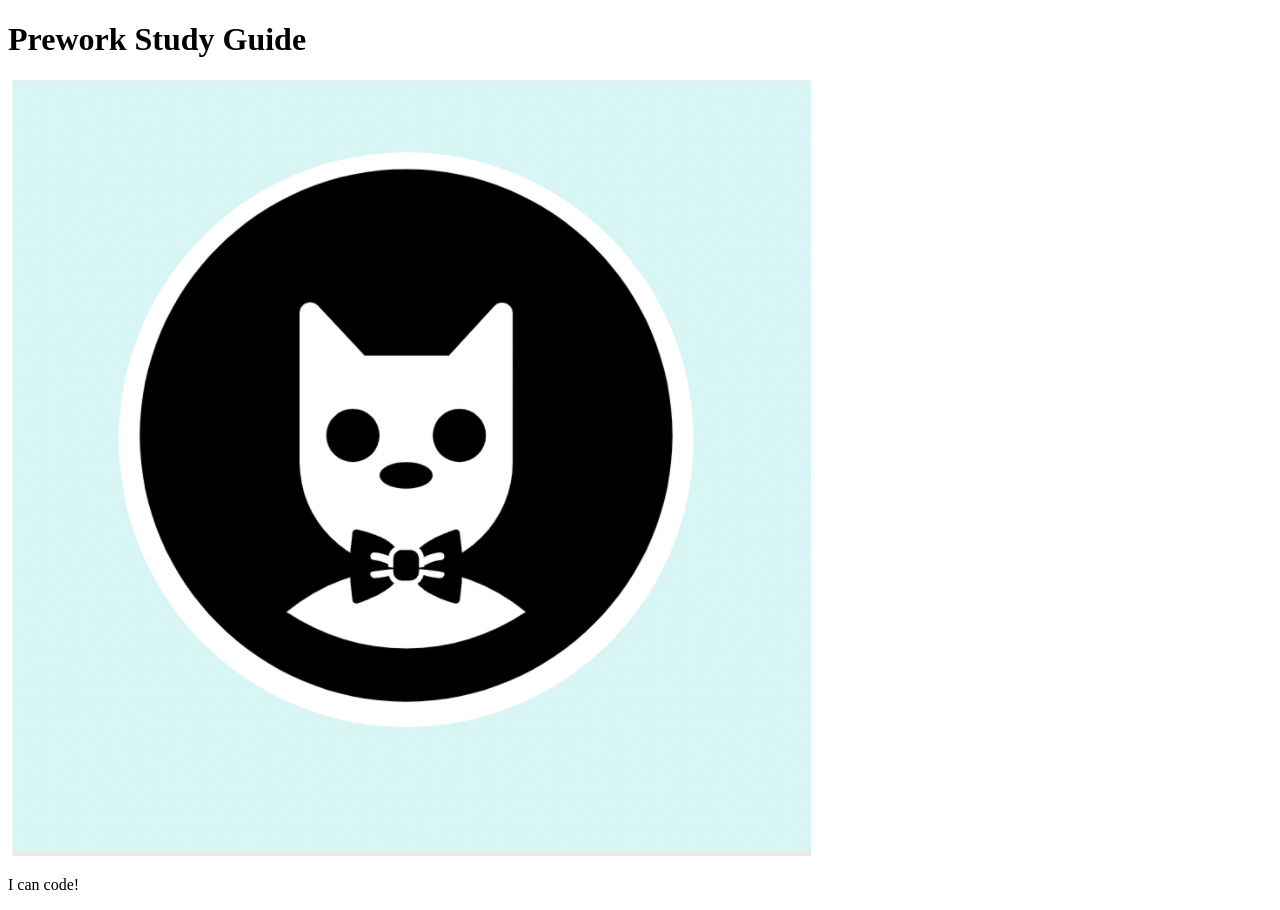
==== prework-study-guide/index.html @ d28b0c0b "Add stater code" ====
<!DOCTYPE html>
<html lang="en">
  <head>
    <meta charset="UTF-8" />
    <meta http-equiv="X-UA-Compatible" content="IE=edge" />
    <meta name="viewport" content="width=device-width, initial-scale=1.0" />
    <title>Prework Study Guide</title>
  </head>
  <body>
    <header id="top">
      <h1>Prework Study Guide</h1>
      <img src="./assets/bowtie-cat.png" alt="Profile image of cat wearing a bow tie." />
    </header>
    <main>
      <!-- Student code goes here -->
    </main>

    <footer>
      <p>I can code!</p>
    </footer>
  </body>
</html>
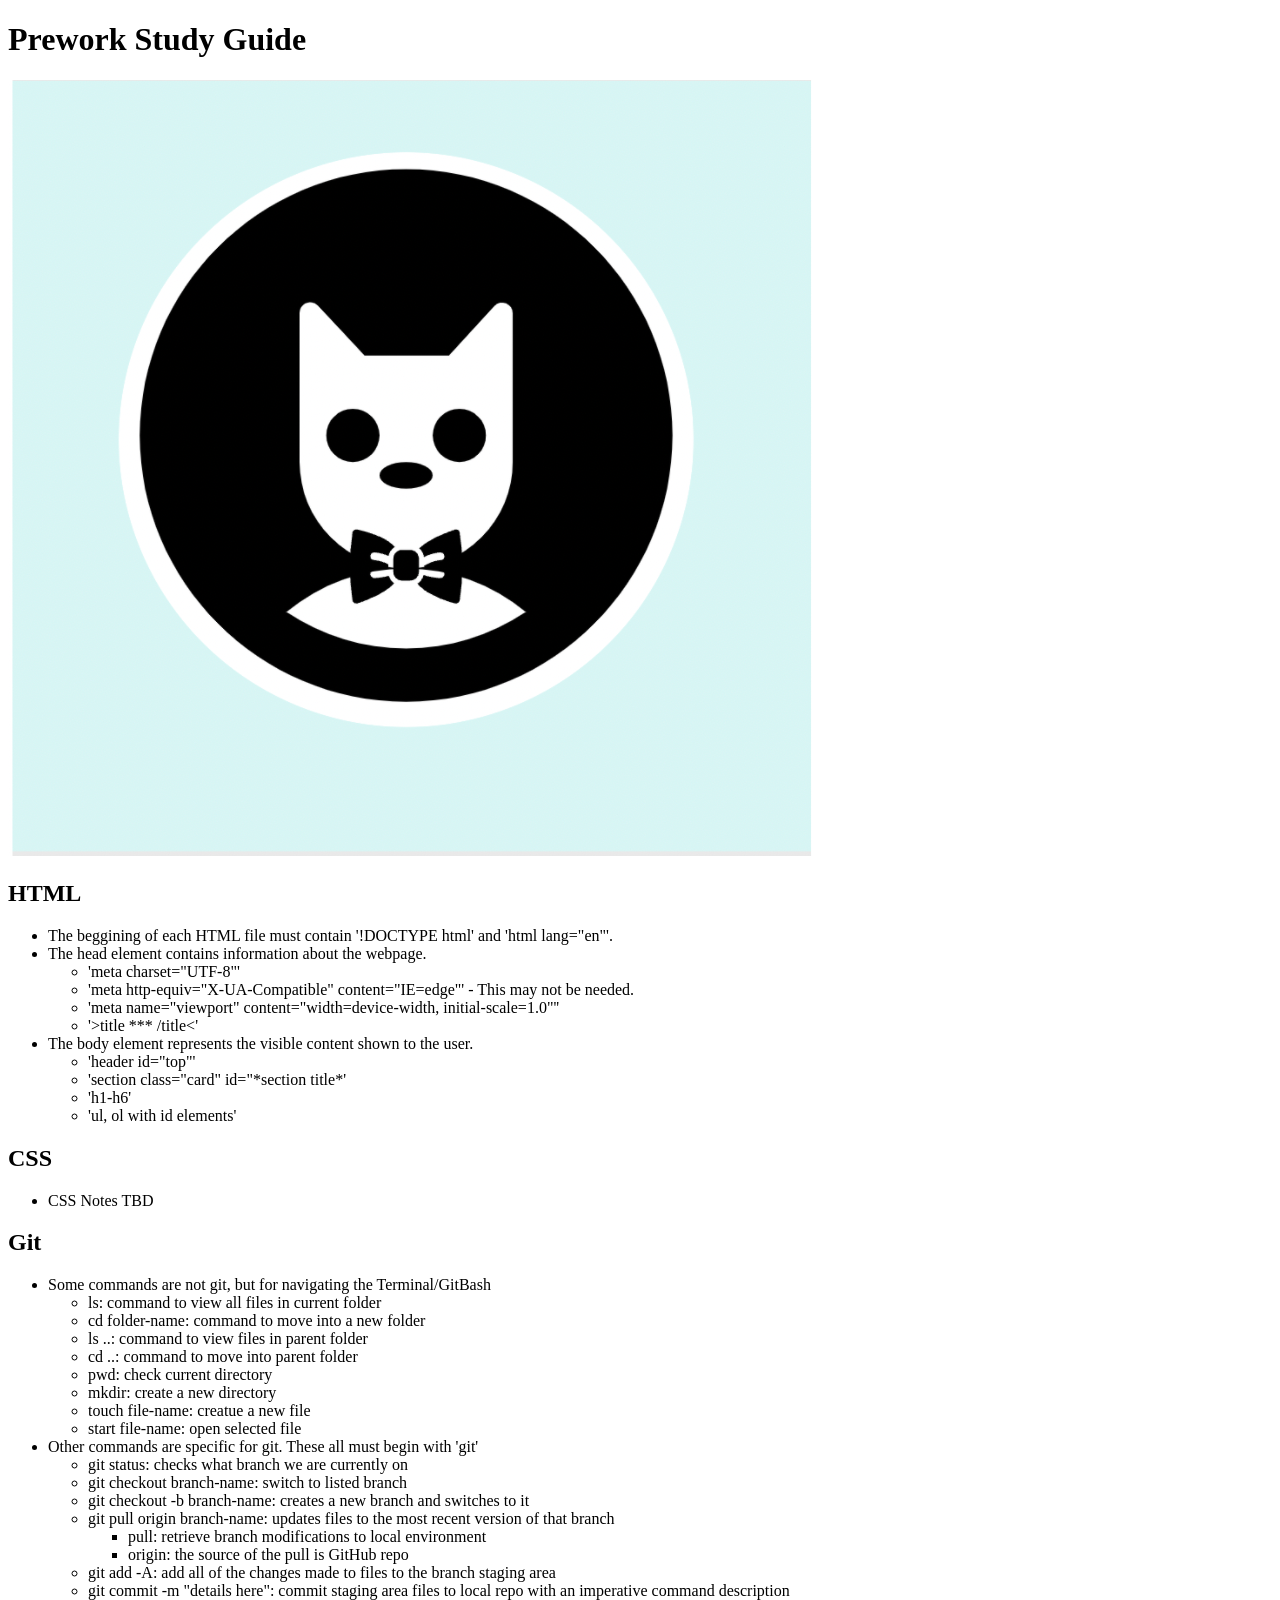
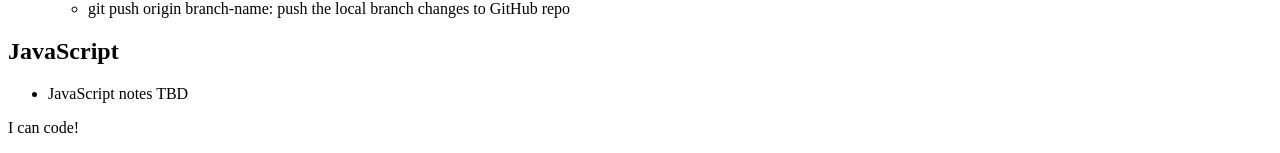
==== commit 467b9e64: "Add code to HTML file" ====
--- a/prework-study-guide/index.html
+++ b/prework-study-guide/index.html
@@ -12,7 +12,74 @@
       <img src="./assets/bowtie-cat.png" alt="Profile image of cat wearing a bow tie." />
     </header>
     <main>
-      <!-- Student code goes here -->
+      <section class="card" id="html-section">
+        <h2>HTML</h2>
+        <ul>
+          <li>The beggining of each HTML file must contain '!DOCTYPE html' and 'html lang="en"'.</li>
+          <li>The head element contains information about the webpage.</li>
+            <ul>
+              <li>'meta charset="UTF-8"'</li>
+              <li>'meta http-equiv="X-UA-Compatible" content="IE=edge"' - This may not be needed.</li>
+              <li>'meta name="viewport" content="width=device-width, initial-scale=1.0"'' </li>
+              <li> '>title *** /title<'</li>
+            </ul>
+          <li>The body element represents the visible content shown to the user.</li>
+            <ul>
+              <li>'header id="top"'</li>
+              <li>'section class="card" id="*section title*'</li>
+              <li>'h1-h6'</li>
+              <li>'ul, ol with id elements'</li>
+            </ul>
+        </ul>
+      </section>
+      <section class="card" id="css-section">
+        <section class="card" id="css-section">
+          <h2>CSS</h2>
+          <ul>
+            <li>CSS Notes TBD</li>
+          </ul>
+        </section>
+      </section>
+      <section class="card" id="git-section">
+        <section class="card" id="git-section">
+          <h2>Git</h2>
+          <ul>
+            <li>Some commands are not git, but for navigating the Terminal/GitBash</li>
+              <ul>
+                <li>ls: command to view all files in current folder</li>
+                <li>cd folder-name: command to move into a new folder</li>
+                <li>ls ..: command to view files in parent folder</li>
+                <li>cd ..: command to move into parent folder</li>
+                <li>pwd: check current directory</li>
+                <li>mkdir: create a new directory</li>
+                <li>touch file-name: creatue a new file</li>
+                <li>start file-name: open selected file</li>
+              </ul>  
+            <li>Other commands are specific for git. These all must begin with 'git'</li>
+              <ul>
+                <li>git status: checks what branch we are currently on</li>
+                <li>git checkout branch-name: switch to listed branch </li>
+                <li>git checkout -b branch-name: creates a new branch and switches to it</li>
+                <li>git pull origin branch-name: updates files to the most recent version of that branch</li>
+                  <ul>
+                    <li>pull: retrieve branch modifications to local environment</li>
+                    <li>origin: the source of the pull is GitHub repo</li>
+                  </ul>
+                <li>git add -A: add all of the changes made to files to the branch staging area </li>
+                <li>git commit -m "details here": commit staging area files to local repo with an imperative command description</li>
+                <li>git push origin branch-name: push the local branch changes to GitHub repo</li>
+              </ul>
+          </ul>
+        </section>
+      </section>
+      <section class="card" id="javascript-section">
+        <section class="card" id="javascript-section">
+          <h2>JavaScript</h2>
+          <ul>
+            <li>JavaScript notes TBD</li>
+          </ul>
+        </section>
+      </section>
     </main>
 
     <footer>
